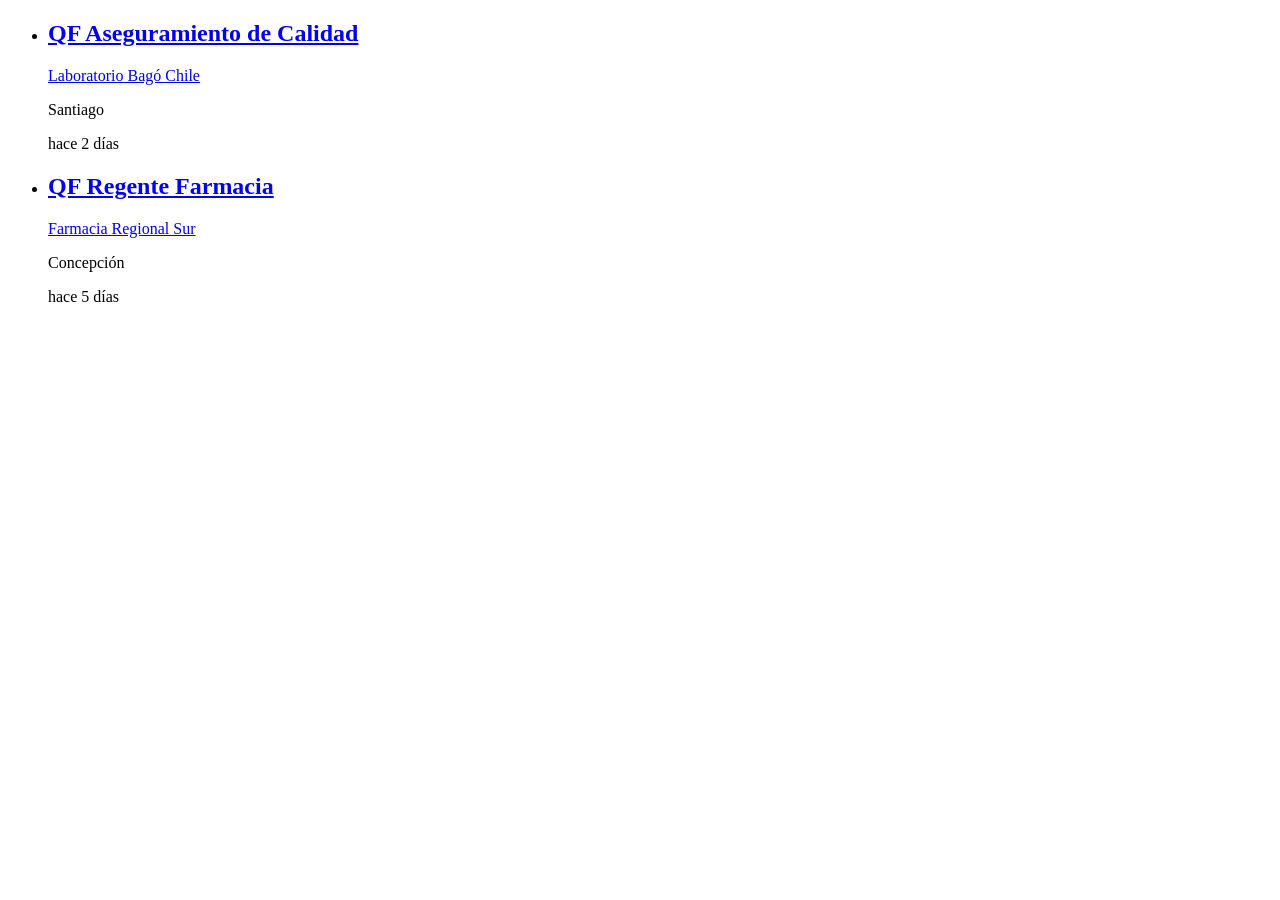
==== tests/fixtures/computrabajo_sample.html @ 94c07298 "feat: add computrabajo.cl scraper" ====
<!DOCTYPE html>
<html lang="es">
<body>
  <ul class="list-offers">
    <li>
      <article class="box_offer">
        <h2>
          <a href="/ofertas-de-trabajo/quimico-farmaceutico-santiago-10928374">
            QF Aseguramiento de Calidad
          </a>
        </h2>
        <p class="it_co"><a href="#">Laboratorio Bagó Chile</a></p>
        <p class="it_localizacion"><span>Santiago</span></p>
        <p class="fc_base"><span class="tag fc_base">hace 2 días</span></p>
      </article>
    </li>
    <li>
      <article class="box_offer">
        <h2>
          <a href="/ofertas-de-trabajo/qf-concepcion-10928375">
            QF Regente Farmacia
          </a>
        </h2>
        <p class="it_co"><a href="#">Farmacia Regional Sur</a></p>
        <p class="it_localizacion"><span>Concepción</span></p>
        <p class="fc_base"><span class="tag fc_base">hace 5 días</span></p>
      </article>
    </li>
  </ul>
</body>
</html>
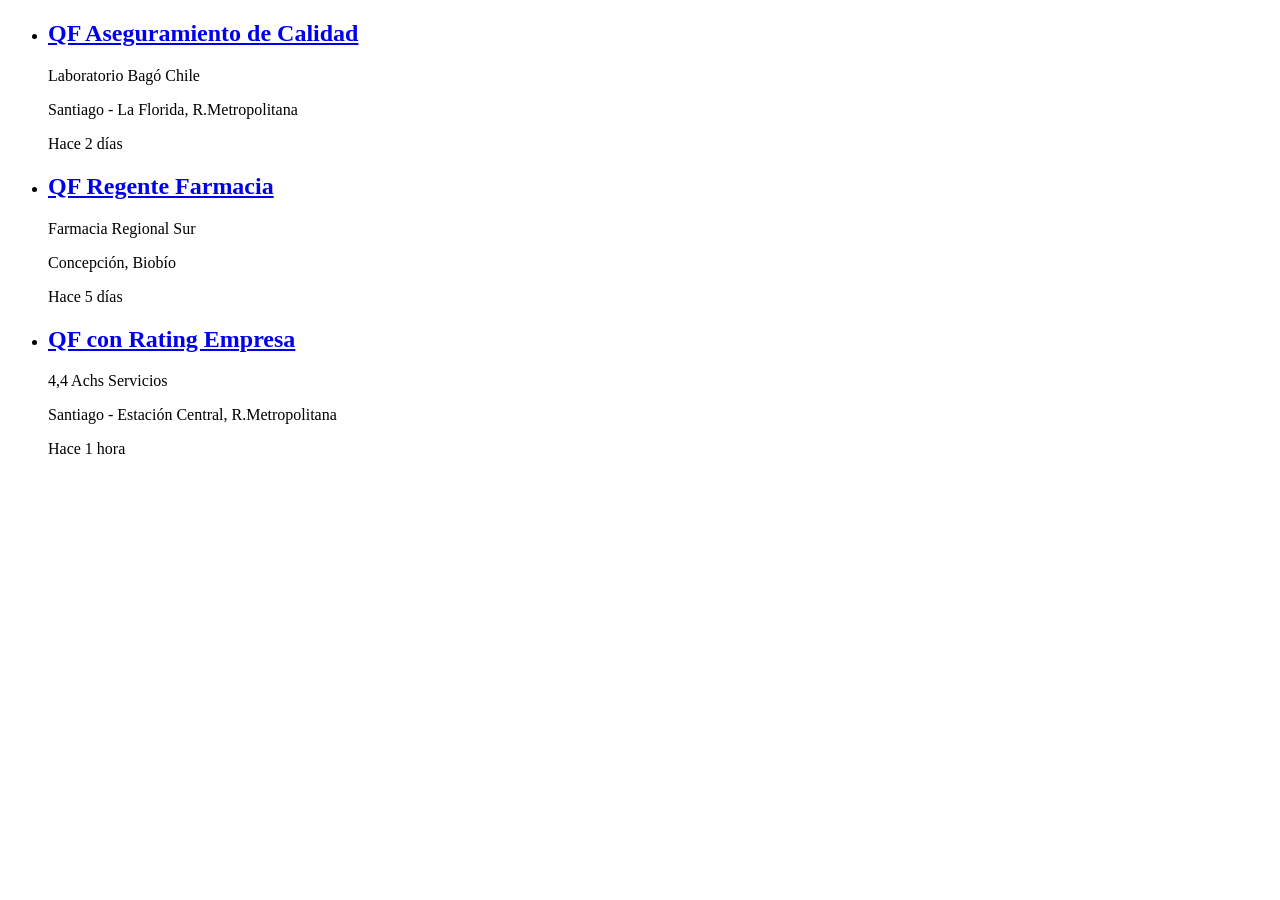
==== commit 5df39ef0: "feat: phase 2 scrapers + Streamlit app - Add scrapers: empleospublicos.cl, farmaciasahumada.cl - Add" ====
--- a/tests/fixtures/computrabajo_sample.html
+++ b/tests/fixtures/computrabajo_sample.html
@@ -4,26 +4,47 @@
   <ul class="list-offers">
     <li>
       <article class="box_offer">
-        <h2>
-          <a href="/ofertas-de-trabajo/quimico-farmaceutico-santiago-10928374">
+        <h2 class="fs18 fwB prB">
+          <a class="js-o-link fc_base" href="/ofertas-de-trabajo/quimico-farmaceutico-santiago-10928374">
             QF Aseguramiento de Calidad
           </a>
         </h2>
-        <p class="it_co"><a href="#">Laboratorio Bagó Chile</a></p>
-        <p class="it_localizacion"><span>Santiago</span></p>
-        <p class="fc_base"><span class="tag fc_base">hace 2 días</span></p>
+        <p class="dFlex vm_fx fs16 fc_base mt5">Laboratorio Bagó Chile</p>
+        <p class="fs16 fc_base mt5">
+          <span class="mr10">Santiago - La Florida, R.Metropolitana</span>
+        </p>
+        <p class="fs13 fc_aux mt15">Hace 2 días</p>
       </article>
     </li>
     <li>
       <article class="box_offer">
-        <h2>
-          <a href="/ofertas-de-trabajo/qf-concepcion-10928375">
+        <h2 class="fs18 fwB prB">
+          <a class="js-o-link fc_base" href="/ofertas-de-trabajo/qf-concepcion-10928375">
             QF Regente Farmacia
           </a>
         </h2>
-        <p class="it_co"><a href="#">Farmacia Regional Sur</a></p>
-        <p class="it_localizacion"><span>Concepción</span></p>
-        <p class="fc_base"><span class="tag fc_base">hace 5 días</span></p>
+        <p class="dFlex vm_fx fs16 fc_base mt5">Farmacia Regional Sur</p>
+        <p class="fs16 fc_base mt5">
+          <span class="mr10">Concepción, Biobío</span>
+        </p>
+        <p class="fs13 fc_aux mt15">Hace 5 días</p>
+      </article>
+    </li>
+    <li>
+      <article class="box_offer">
+        <h2 class="fs18 fwB prB">
+          <a class="js-o-link fc_base" href="/ofertas-de-trabajo/qf-con-rating-10928376">
+            QF con Rating Empresa
+          </a>
+        </h2>
+        <p class="dFlex vm_fx fs16 fc_base mt5">
+          <span class="fx_none mr10"><span class="fwB">4,4</span></span>
+          Achs Servicios
+        </p>
+        <p class="fs16 fc_base mt5">
+          <span class="mr10">Santiago - Estación Central, R.Metropolitana</span>
+        </p>
+        <p class="fs13 fc_aux mt15">Hace 1 hora</p>
       </article>
     </li>
   </ul>
